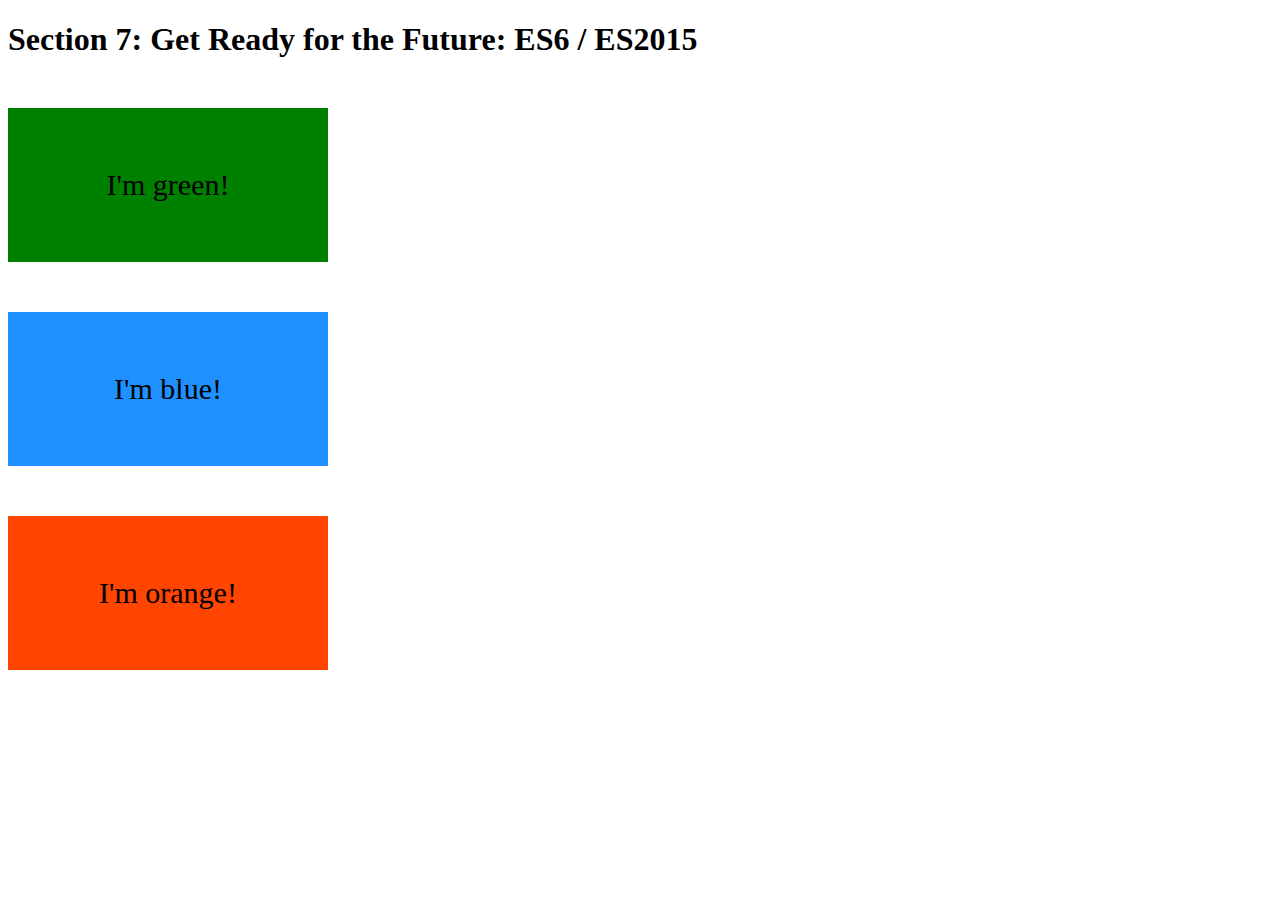
==== es6/index.html @ fb850127 "finished for now" ====
<!DOCTYPE html>
<html lang="en">
  <head>
    <meta charset="UTF-8" />
    <title>Section 7: Get Ready for the Future: ES6 / ES2015</title>

    <style>
      .box {
        width: 200px;
        padding: 60px;
        text-align: center;
        font-size: 30px;
        margin-top: 50px;
      }

      .green {
        background-color: green;
      }
      .blue {
        background-color: dodgerblue;
      }
      .orange {
        background-color: orangered;
      }
    </style>
  </head>

  <body>
    <h1>Section 7: Get Ready for the Future: ES6 / ES2015</h1>

    <div class="box green">I'm green!</div>
    <div class="box blue">I'm blue!</div>
    <div class="box orange">I'm orange!</div>

    <script src="script.js"></script>
  </body>
</html>
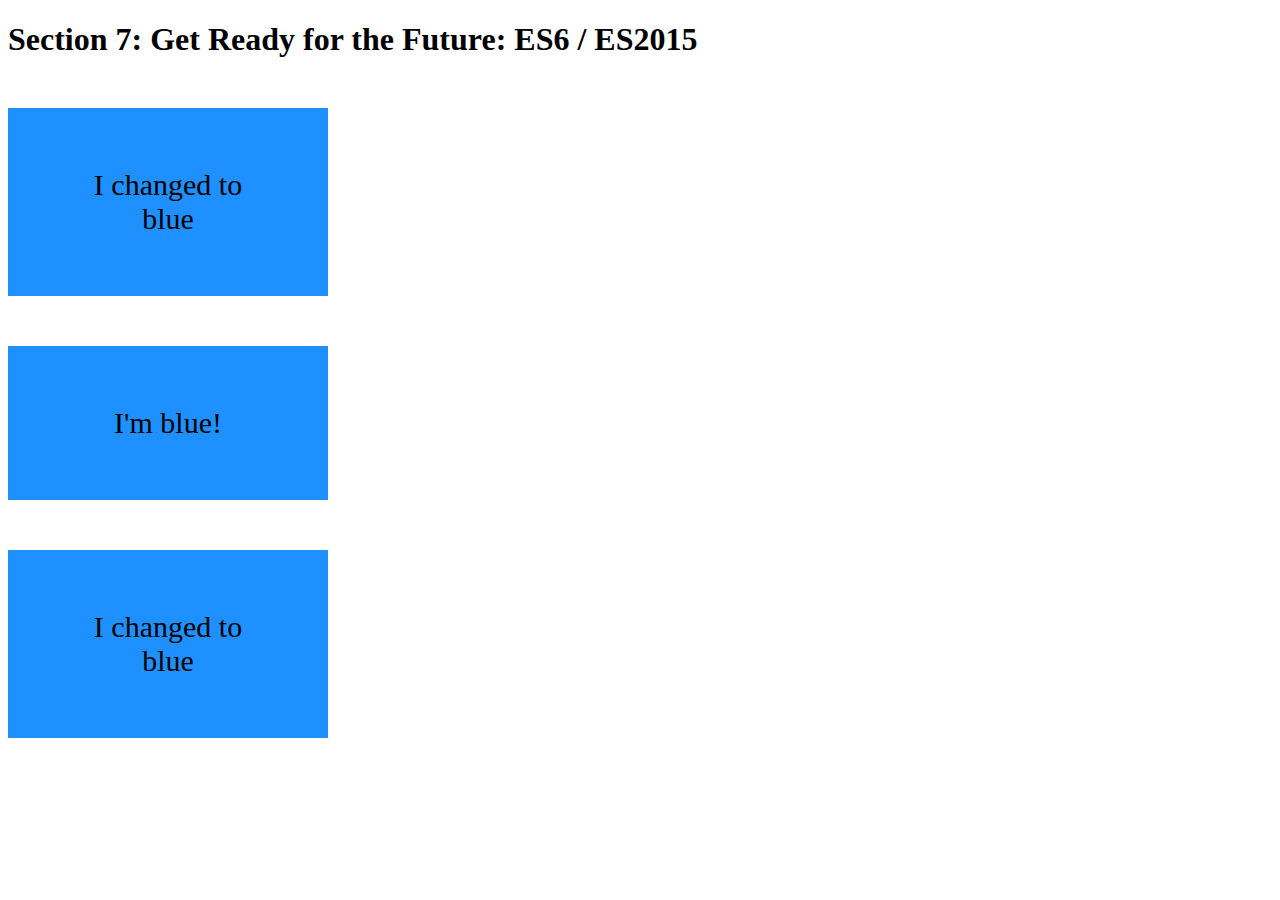
==== commit 92f6f3e7: "es6 practice" ====
--- a/es6/index.html
+++ b/es6/index.html
@@ -5,6 +5,9 @@
     <title>Section 7: Get Ready for the Future: ES6 / ES2015</title>
 
     <style>
+      /* * {
+        box-sizing: border-box;
+      } */
       .box {
         width: 200px;
         padding: 60px;
